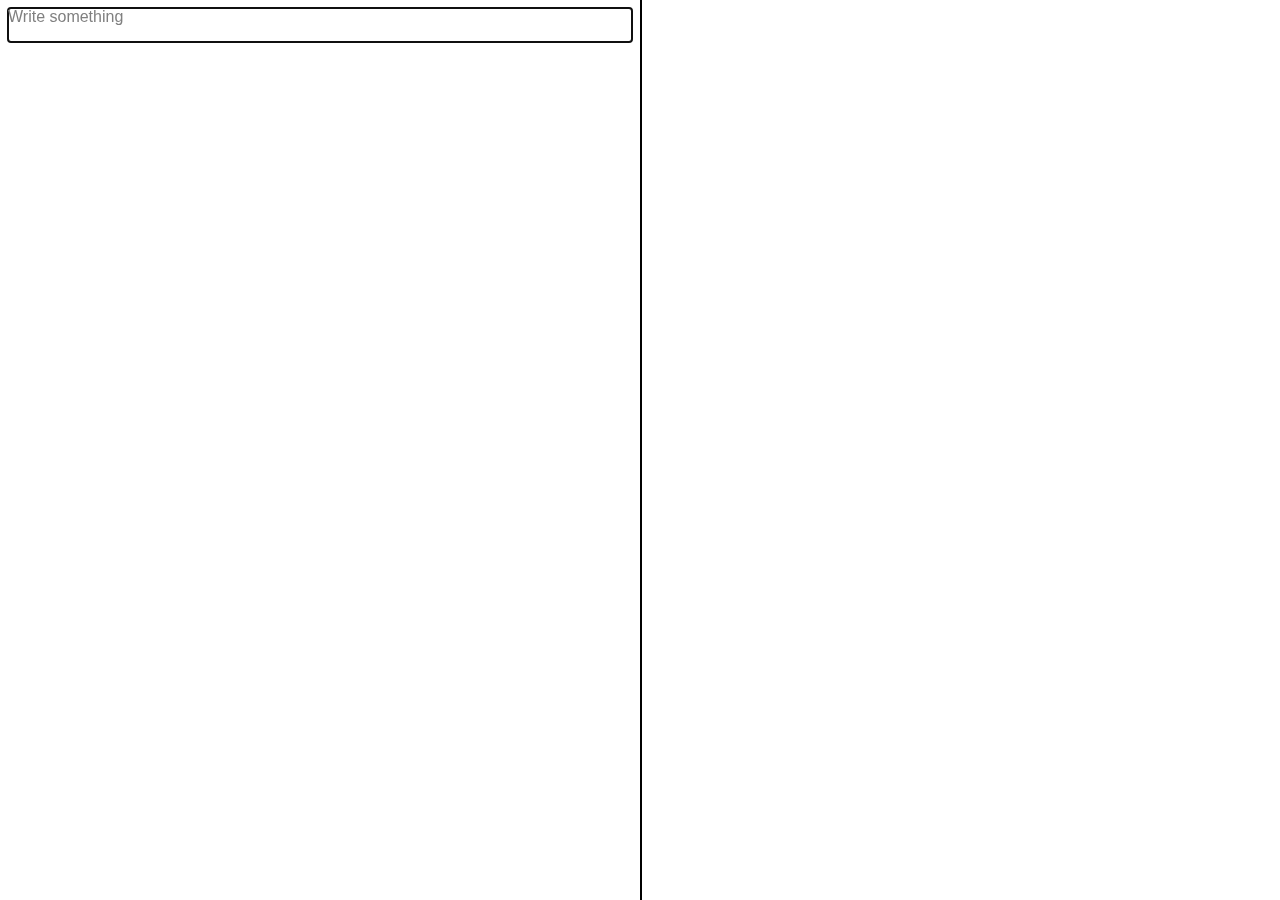
==== index.html @ 39f8eed9 "init: basic idea" ====
<!DOCTYPE html>
<html lang="en">
<head>
    <link rel="stylesheet" href="style.css">
    <title>title</title>
</head>

<body>
<div id="input" class="first" onclick="first()" oninput="first()" autofocus contenteditable="plaintext-only"></div>
<div id="sep"></div>
<div id="result"></div>
<script src="main.js"></script>
<script src="minmd.js"></script>
</body>
</html>
---- style.css ----
html {
    font-family: sans-serif;
}
body {
    margin: 0;
    display: grid;
    grid-template-columns: 1fr 1fr;
}

#input, #result {
    grid-column: 1;
    height: 100%;
    margin: .5rem;
}

#sep {
    position: absolute;
    top: 0;
    left: 50%;
    height: 100%;
    width: .1em;
    background-color: black;
}

.first::before {
    content: "Write something";
    position: absolute;
    top: 0.5rem;
    left: 0.5rem;
    color: gray;
}

#result {
    grid-column: 2;
    height: 100%;
    overflow-y: scroll;
}
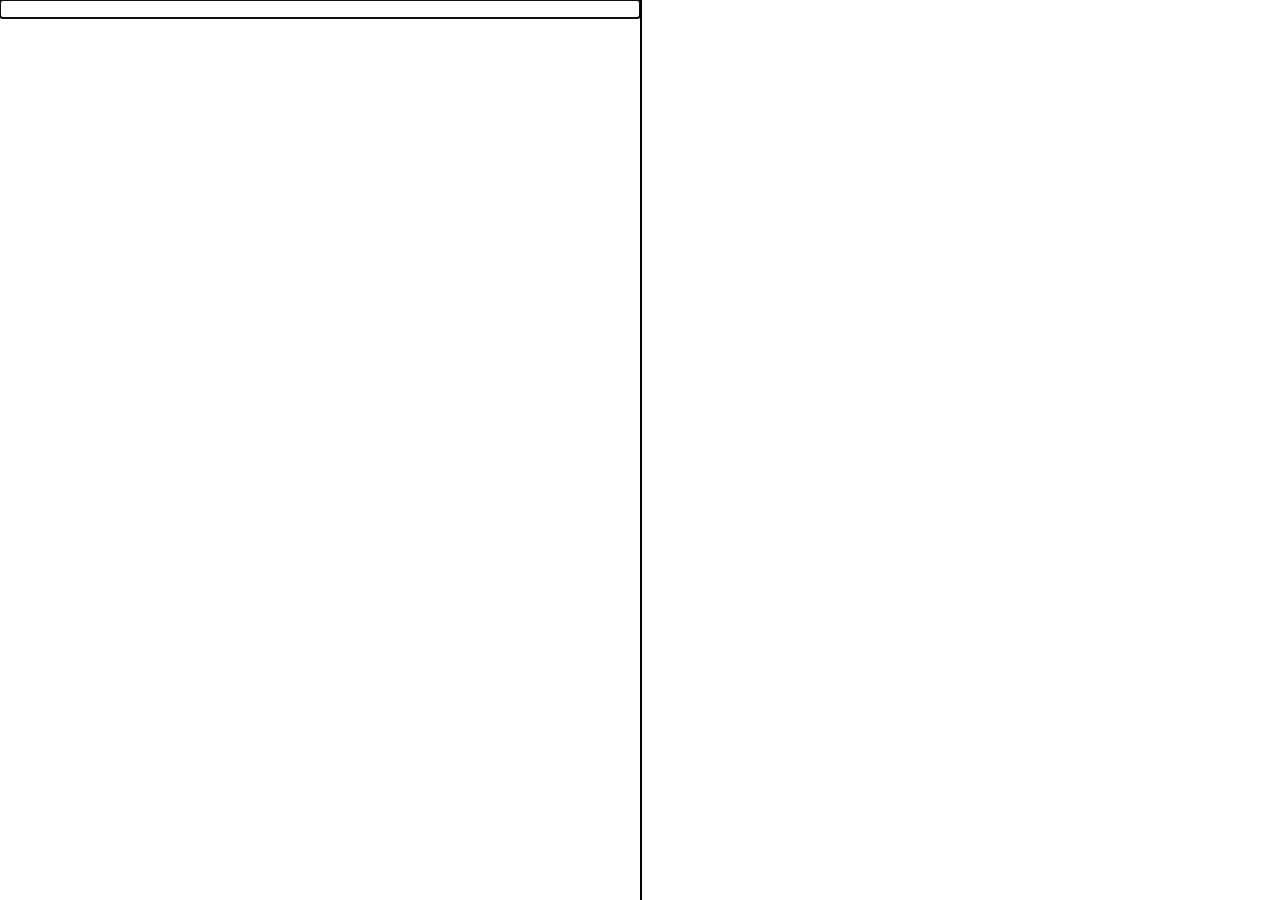
==== commit 15ac4c1c: "feat: moved to snarkdown, removed minmd for now" ====
--- a/index.html
+++ b/index.html
@@ -6,10 +6,10 @@
 </head>
 
 <body>
-<div id="input" class="first" onclick="first()" oninput="first()" autofocus contenteditable="plaintext-only"></div>
+<div id="inp" oninput="edit()" onscroll="sync(0)" autofocus contenteditable="plaintext-only"></div>
 <div id="sep"></div>
-<div id="result"></div>
+<div id="out" onscroll="sync(1)"></div>
 <script src="main.js"></script>
-<script src="minmd.js"></script>
+<script src="snarkdown.js"></script>
 </body>
 </html>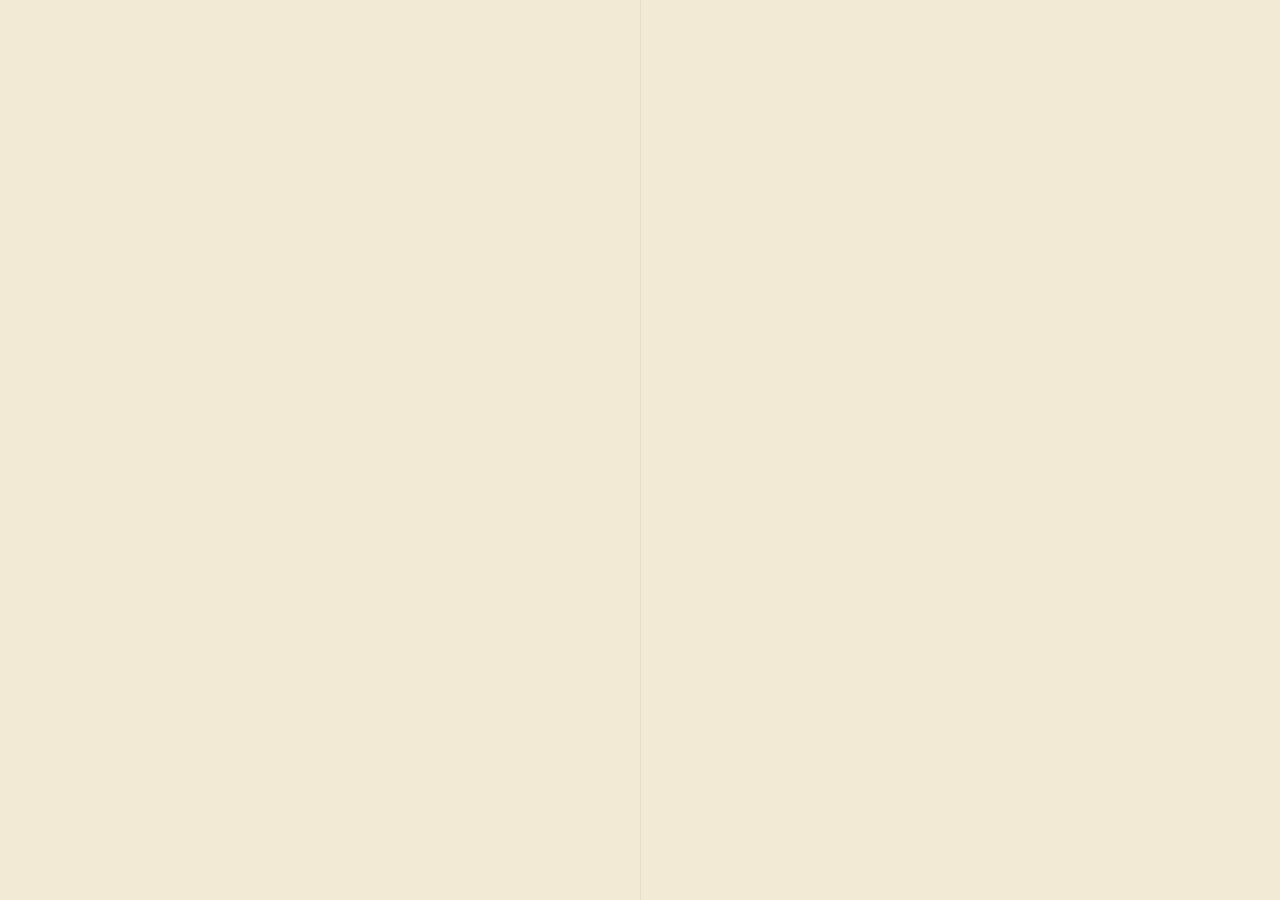
==== commit 625ee2d6: "refactor: made main.js code unreadable (but also smaller)" ====
--- a/index.html
+++ b/index.html
@@ -6,10 +6,10 @@
 </head>
 
 <body>
-<div id="inp" oninput="edit()" onscroll="sync(0)" autofocus contenteditable="plaintext-only"></div>
+<div id="inp" oninput="c()" onscroll="s(0)" autofocus contenteditable="plaintext-only"></div>
 <div id="sep"></div>
-<div id="out" onscroll="sync(1)"></div>
+<div id="out" onscroll="s(1)"></div>
 <script src="main.js"></script>
-<script src="snarkdown.js"></script>
+<script src="minmd.js"></script>
 </body>
 </html>--- a/style.css
+++ b/style.css
@@ -1,37 +1,100 @@
-html {
-    font-family: sans-serif;
-}
 body {
-    margin: 0;
-    display: grid;
-    grid-template-columns: 1fr 1fr;
+    background: #F3EAD3;
 }
 
-#input, #result {
-    grid-column: 1;
+body > * {
+    box-sizing: border-box;
+    position: absolute;
+    top: 0;
     height: 100%;
-    margin: .5rem;
+    overflow: auto;
+    word-wrap: break-word;
+    word-break: break-word;
+    scrollbar-width: thin;
+    scrollbar-color: #8DA101 #E5DFC5;
+    color: #5C6A72;
+}
+
+#inp, #out {
+    width: 50%;
+    padding: .5rem;
+}
+
+#inp {
+    left: 0;
+    font-family: monospace;
+}
+
+#out {
+    right: 0;
+    font-family: sans-serif;
 }
 
 #sep {
-    position: absolute;
-    top: 0;
     left: 50%;
-    height: 100%;
-    width: .1em;
-    background-color: black;
+    width: .09rem;
+    background: #E5DFC5;
 }
 
-.first::before {
-    content: "Write something";
-    position: absolute;
-    top: 0.5rem;
-    left: 0.5rem;
-    color: gray;
+hr {
+    border-collapse: collapse;
+    border-color: #E5DFC5;
+    border-style: solid;
 }
 
-#result {
-    grid-column: 2;
-    height: 100%;
-    overflow-y: scroll;
+:focus {
+    outline: none;
+}
+
+@media (prefers-color-scheme: dark) {
+    body {
+        background: #333C43;
+    }
+
+    body > * {
+        scrollbar-color: #A7C080 #293136;
+        color: #D3C6AA;
+    }
+
+    #sep {
+        background: #434F55;
+    }
+
+    hr {
+        border-color: #434F55;
+    }
+
+}
+
+@media screen and (max-width: 600px) {
+    body > * {
+        width: 100% !important;
+    }
+
+    #inp, #out {
+        height: 50%;
+    }
+
+    #out, #sep {
+        top: 50%;
+        left: 0;
+    }
+
+    #sep {
+        height: .09rem;
+    }
+}
+
+@media print {
+    #inp, #sep {
+        display: none;
+    }
+    #out {
+        position: static;
+        left: 0;
+        width: 100%;
+        height: 100%;
+        overflow: unset;
+        color: #000;
+    }
 }